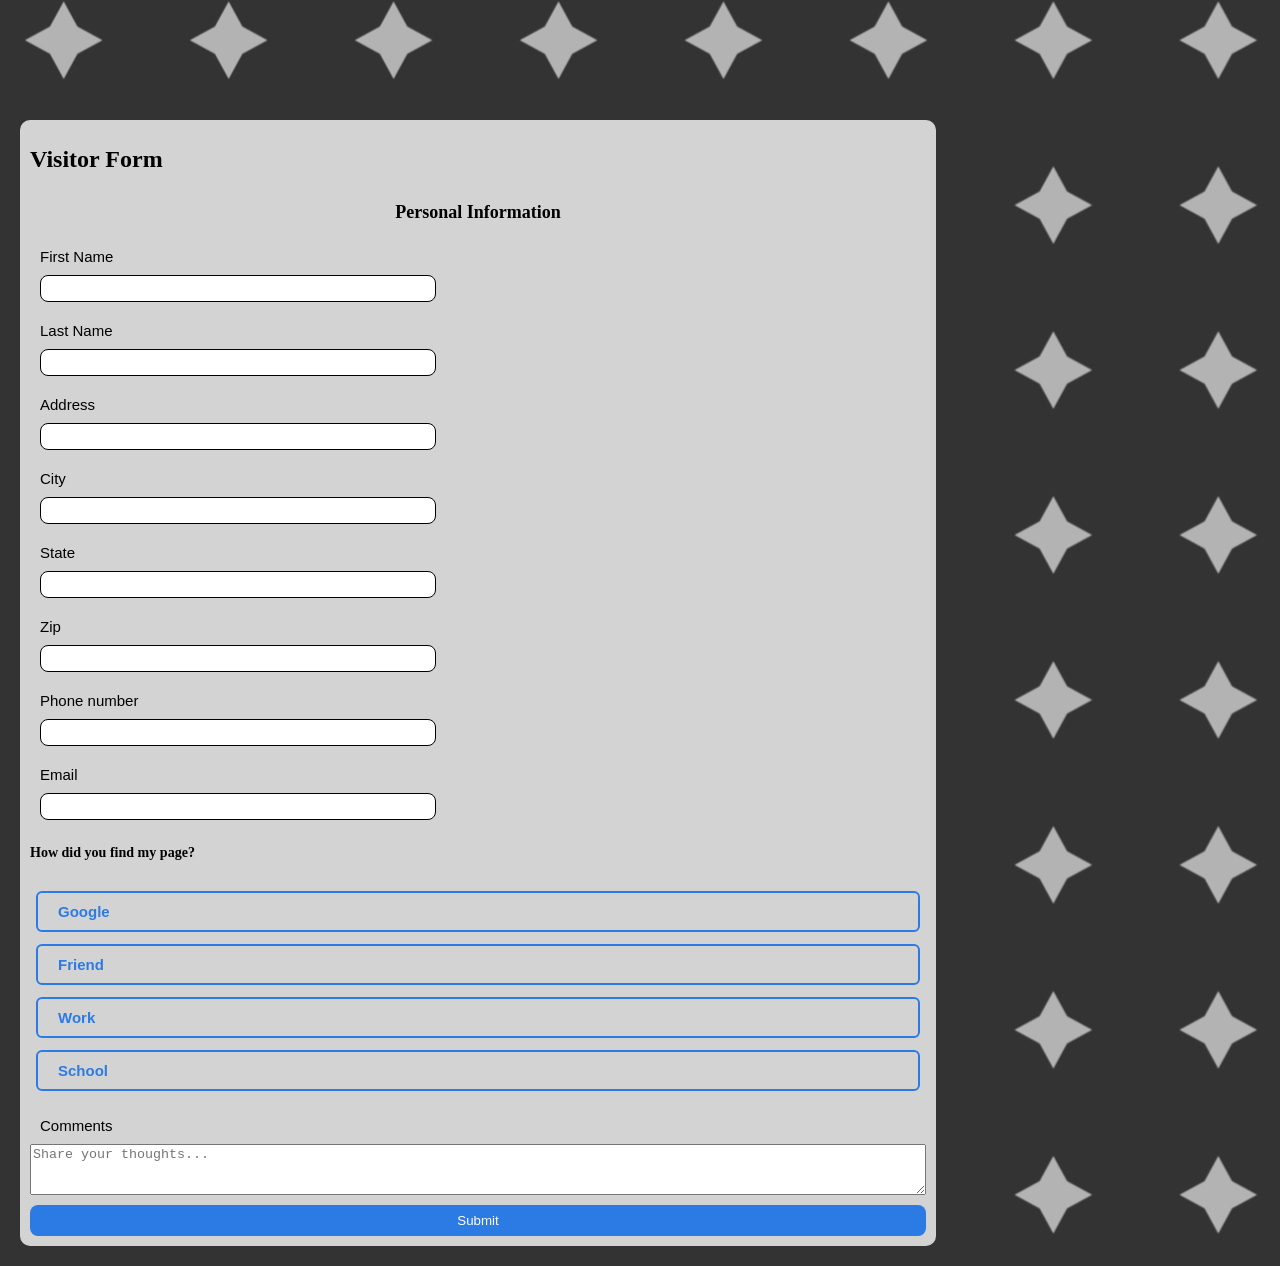
==== validation.html @ bc38022f "visitor form" ====
<!doctype html>

<html lang="en">

<head>
  <meta charset="utf-8">
  <meta name="viewport" content="width=device-width, initial-scale=1, shrink-to-fit=no">
  <title>Visitor Form</title>
  <link rel="stylesheet" href="styles/styles.css" />
  <link rel="stylesheet" href="styles/form.css" />
</head>

<body>

  <div id="validation">
    <h1>Visitor Form</h1>

    <form id="visitorForm">
        <h2>Personal Information</h2>
        <label class="label" class="label" for="firstName">First Name</label>
        <input class="input" id="firstName" name="firstName">
        <label class="label" class="label" for="lastName">Last Name</label>
        <input class="input" id="lastName" name="lastName">
        <label class="label" for="address">Address</label>
        <input class="input" id="address" name="address">
        <label class="label" for="city">City</label>
        <input class="input" id="city" name="city">
        <label class="label" for="state">State</label>
        <input class="input" id="state" name="state">
        <label class="label" for="zip">Zip</label>
        <input class="input" id="zip" name="zip">
        <label class="label" for="phone">Phone number</label>
        <input class="input" id="phone" name="phone" type="tel">
        <label class="label" for="email">Email</label>
        <input class="input" id="email" name="email" type="email">

        <h3>How did you find my page?</h3>
        <div id="checkbox">
            <label class="label">
                <input type="checkbox" name="hear" value="Google">
                <span>Google</span>
            </label>
            <label class="label">
                <input type="checkbox" name="hear" value="Friend">
                <span>Friend</span>
            </label>
            <label class="label">
                <input type="checkbox" name="hear" value="Work">
                <span>Work</span>
            </label>
            <label class="label">
                <input type="checkbox" name="hear" value="School">
                <span>School</span>
            </label>
            
        </div>

        <label class="label" for="comments">Comments</label>
        <textarea id="comments" cols="50" rows="3" placeholder="Share your thoughts..."></textarea>
        <input id="submit" name="submit" type="submit">
    </form>
  </div>

</html>
---- styles/styles.css ----
header {
    margin: px 0;
}
body {
    font: Arial;
    margin: 120px 20px 20px;
    font-size: 12px;
    background: url('../BG.svg') center/cover no-repeat fixed;
}

body p {
    margin-bottom: 8px;
}

table {
    margin-top: 10px;
    margin-left: auto;
    margin-right: auto;
    margin-bottom: 90px;
    border-collapse: collapse;
    box-shadow: 3px 3px 10px black;
}

td, th {
    border: 1px solid black;
    padding: 5px;
    text-align: left;
    vertical-align: top;
    width: 90px;
}

th {
    background-color: honeydew;
}

div, section {
    
    background-color: lightgray;
    border-radius: 10px;
}

#personal_info_section, #book_section, #poem_section, #essay_section {
    margin-right: 430px;
    padding: 0 15px 5px;
}

#essay_section {
    margin-right: 0px;
}

.datafund {
    background-color: green;
}

.exsci {
    background-color: lightblue;
}

.biol {
    background-color: lightgreen;
}

.meal {
    background-color: lightyellow;
}

.study {
    background-color: pink;
}

.travel {
    background-color: lightcoral;
}

.webdev {
    background-color: bisque;
}

.break {
    background-color: lightgray;
}

#empty {
    background-color: gray;
}

main {
    text-align: center;
    font-family: Verdana, Geneva, Tahoma, sans-serif;
}

ul, ol {
    list-style-position: inside;
    padding-left: 0;
}

#essay_section {
    text-align: left;
}

#essay_section p {
    text-indent: 30px;
}

#schedule_section {
    margin-top: 12px;
    padding: 10px 0px;
}

h2 {
    margin-top: 13px;
    margin-bottom: 5px;
    font-weight: bold;
    text-align: center;
}

img {
    border-radius: 5%;
}

#img_div {
    float: right;
    margin: 0 0 15px 20px;
    padding: 15px;
    text-align: center;
}

#myName {
    font-size: 50px;
    background: lightgray;
    border-radius: 15px;
    border: 1px solid black;
    padding: 10px;
    width: 400px;
    margin: auto;
    align-self: center;
    position: fixed;
    top: 15px;
    right: 20px;
    align-self: center;
    box-shadow: 2px 2px 5px black;
    animation: 
        myName 2s linear;
    animation-delay: 0s;
}

@keyframes myName {
    0%    { transform: translate(-600px) rotate(15deg); }
    30%   { transform: translate(-60px) rotate(-15deg); }
    40%   { transform: rotate(5deg); }
    50%   { transform: translate(0px) rotate(0deg) scale(100%); }
    75%   { transform: scale(400%) rotate(-180deg); }
    100%  { transform: scale(100%) rotate(-360deg); }
}
---- styles/form.css ----
#visitorForm {
    display: flex;
    flex-direction: column;
    gap: 10px;
}

.label {
    padding: 10px;
    padding-bottom: 0px;
    font-size: 15px;
    flex: 0 0 auto;
    font-family:'Gill Sans', 'Gill Sans MT', Calibri, 'Trebuchet MS', sans-serif
}

.input {
    padding: 5px;
    margin-left: 10px;
    width: 30vw;
    border-radius: 8px;
    border: 1px solid black;
}

#validation {
    width: 70vw;
    justify-self: center;
    padding: 10px
}

h1 {
    justify-self: center;
}

#checkbox {
    display: flex;
    flex-direction: column;
}

#checkbox input {
    display: none;
}

#checkbox label {
    display: inline-block;
    padding: 10px 20px;
    margin: 6px;
    border: 2px solid #2c7be5;
    border-radius: 6px;
    background-color: lightgray;
    color: #2c7be5;
    font-weight: 600;
    cursor: pointer;
    transition: all 0.2s ease-in-out;
}

#checkbox label:hover {
    background-color: rgb(180, 180, 180)
}

label:has(input[type="checkbox"]:checked) {
    background-color: #2c7be5;
    color: white;
    border-color: #2c7be5;
}

#submit {
    border-radius: 8px;
    background-color: #2c7be5;
    cursor: pointer;
    padding: 8px 16px;
    color: white;
    border: none;
}
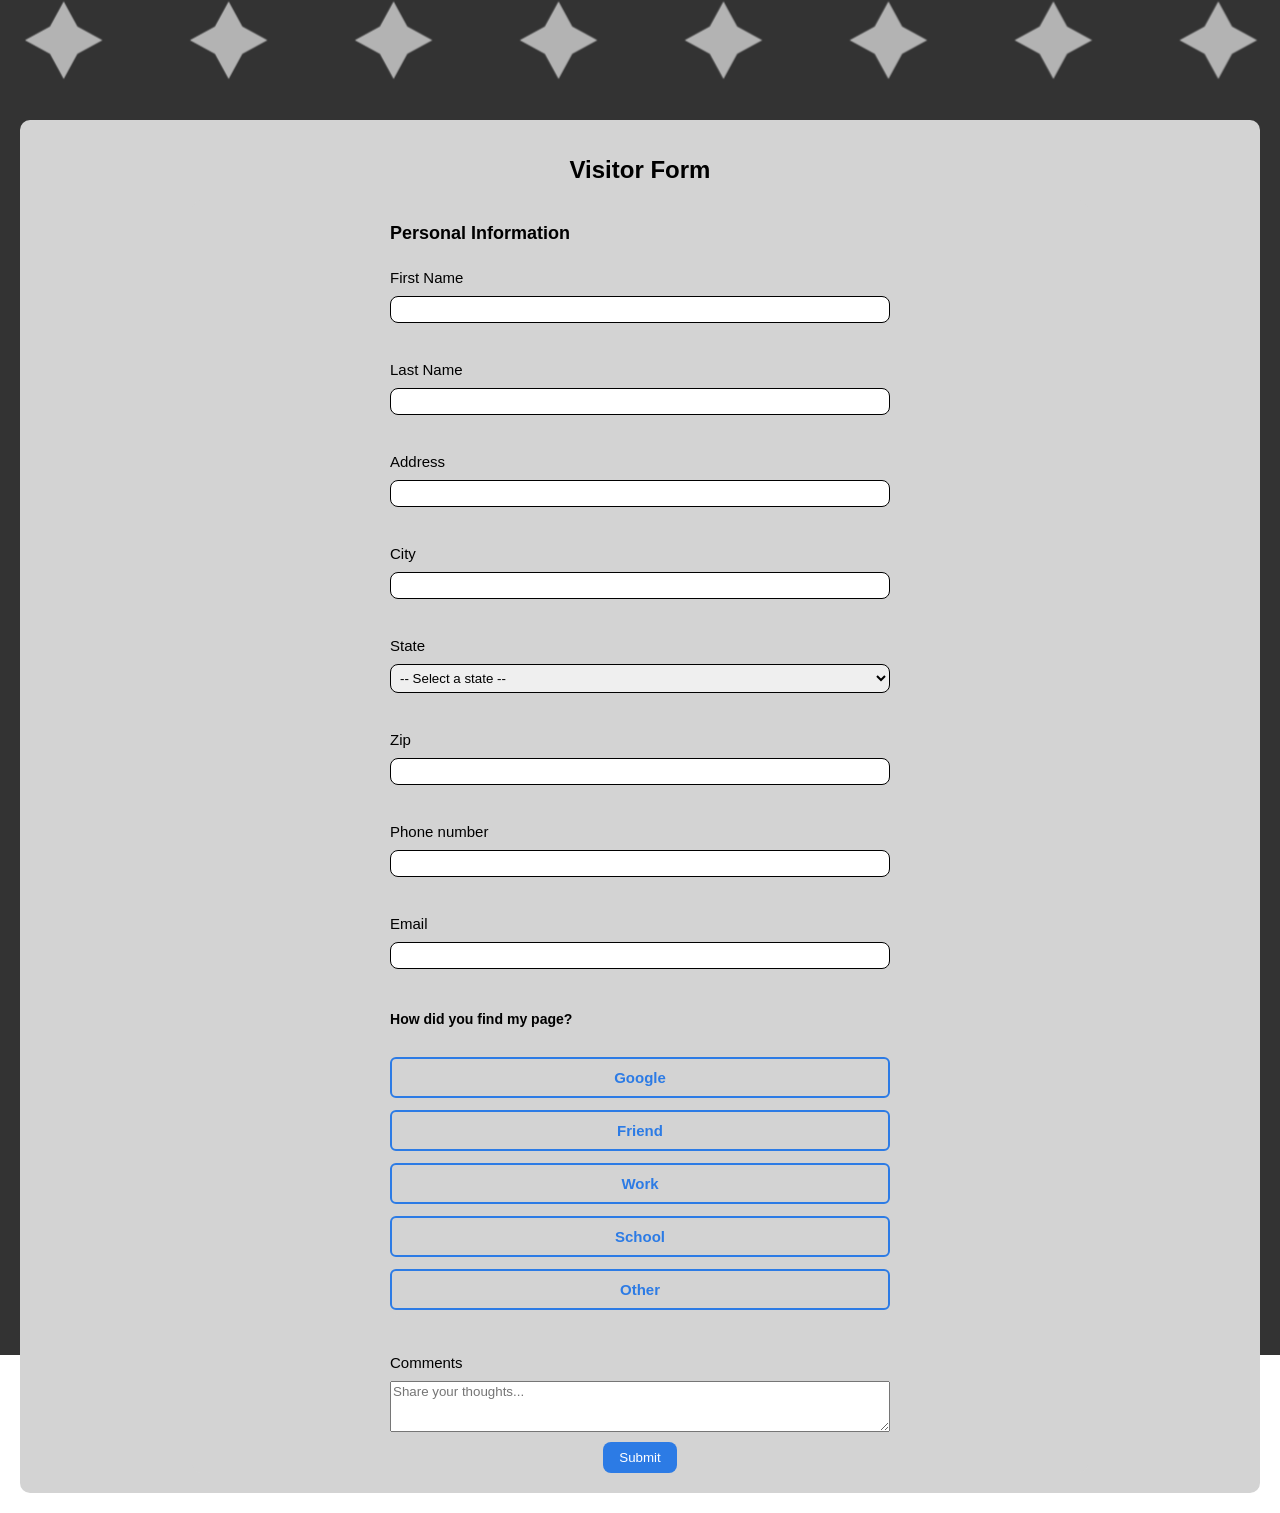
==== commit 5f9e0e24: "Add files via upload" ====
--- a/validation.html
+++ b/validation.html
@@ -12,53 +12,122 @@
 
 <body>
 
-  <div id="validation">
+  <div class="masterDiv">
     <h1>Visitor Form</h1>
 
-    <form id="visitorForm">
-        <h2>Personal Information</h2>
-        <label class="label" class="label" for="firstName">First Name</label>
-        <input class="input" id="firstName" name="firstName">
-        <label class="label" class="label" for="lastName">Last Name</label>
-        <input class="input" id="lastName" name="lastName">
-        <label class="label" for="address">Address</label>
-        <input class="input" id="address" name="address">
-        <label class="label" for="city">City</label>
-        <input class="input" id="city" name="city">
-        <label class="label" for="state">State</label>
-        <input class="input" id="state" name="state">
-        <label class="label" for="zip">Zip</label>
-        <input class="input" id="zip" name="zip">
-        <label class="label" for="phone">Phone number</label>
-        <input class="input" id="phone" name="phone" type="tel">
-        <label class="label" for="email">Email</label>
-        <input class="input" id="email" name="email" type="email">
+    <div id="validation">    
+      <form id="visitorForm" novalidate>
+          <h2>Personal Information</h2>
+          <label class="label" class="label" for="firstName">First Name</label>
+          <input class="input" id="firstName" name="firstName" required>
+          <span class="error"></span>
+          <label class="label" class="label" for="lastName">Last Name</label>
+          <input class="input" id="lastName" name="lastName" required>
+          <span class="error"></span>
+          <label class="label" for="address">Address</label>
+          <input class="input" id="address" name="address" required>
+          <span class="error"></span>
+          <label class="label" for="city">City</label>
+          <input class="input" id="city" name="city" required>
+          <span class="error"></span>
+          <label for="state" class="label">State</label>
+          <select id="state" name="state" class="input" required>
+            <option value="">-- Select a state --</option>
+            <option value="AL">Alabama</option>
+            <option value="AK">Alaska</option>
+            <option value="AZ">Arizona</option>
+            <option value="AR">Arkansas</option>
+            <option value="CA">California</option>
+            <option value="CO">Colorado</option>
+            <option value="CT">Connecticut</option>
+            <option value="DE">Delaware</option>
+            <option value="FL">Florida</option>
+            <option value="GA">Georgia</option>
+            <option value="HI">Hawaii</option>
+            <option value="ID">Idaho</option>
+            <option value="IL">Illinois</option>
+            <option value="IN">Indiana</option>
+            <option value="IA">Iowa</option>
+            <option value="KS">Kansas</option>
+            <option value="KY">Kentucky</option>
+            <option value="LA">Louisiana</option>
+            <option value="ME">Maine</option>
+            <option value="MD">Maryland</option>
+            <option value="MA">Massachusetts</option>
+            <option value="MI">Michigan</option>
+            <option value="MN">Minnesota</option>
+            <option value="MS">Mississippi</option>
+            <option value="MO">Missouri</option>
+            <option value="MT">Montana</option>
+            <option value="NE">Nebraska</option>
+            <option value="NV">Nevada</option>
+            <option value="NH">New Hampshire</option>
+            <option value="NJ">New Jersey</option>
+            <option value="NM">New Mexico</option>
+            <option value="NY">New York</option>
+            <option value="NC">North Carolina</option>
+            <option value="ND">North Dakota</option>
+            <option value="OH">Ohio</option>
+            <option value="OK">Oklahoma</option>
+            <option value="OR">Oregon</option>
+            <option value="PA">Pennsylvania</option>
+            <option value="RI">Rhode Island</option>
+            <option value="SC">South Carolina</option>
+            <option value="SD">South Dakota</option>
+            <option value="TN">Tennessee</option>
+            <option value="TX">Texas</option>
+            <option value="UT">Utah</option>
+            <option value="VT">Vermont</option>
+            <option value="VA">Virginia</option>
+            <option value="WA">Washington</option>
+            <option value="WV">West Virginia</option>
+            <option value="WI">Wisconsin</option>
+            <option value="WY">Wyoming</option>
+          </select>
+          <span class="error"></span>
+          <label class="label" for="zip">Zip</label>
+          <input class="input" id="zip" name="zip" required>
+          <span class="error"></span>
+          <label class="label" for="phone">Phone number</label>
+          <input class="input" id="phone" name="phone" type="tel" required>
+          <span class="error"></span>
+          <label class="label" for="email">Email</label>
+          <input class="input" id="email" name="email" type="email" required>
+          <span class="error"></span>
 
-        <h3>How did you find my page?</h3>
-        <div id="checkbox">
-            <label class="label">
-                <input type="checkbox" name="hear" value="Google">
-                <span>Google</span>
-            </label>
-            <label class="label">
-                <input type="checkbox" name="hear" value="Friend">
-                <span>Friend</span>
-            </label>
-            <label class="label">
-                <input type="checkbox" name="hear" value="Work">
-                <span>Work</span>
-            </label>
-            <label class="label">
-                <input type="checkbox" name="hear" value="School">
-                <span>School</span>
-            </label>
-            
-        </div>
+          <h3>How did you find my page?</h3>
+          <div id="checkbox">
+              <label class="label">
+                  <input type="checkbox" name="hear" value="Google">
+                  <span>Google</span>
+              </label>
+              <label class="label">
+                  <input type="checkbox" name="hear" value="Friend">
+                  <span>Friend</span>
+              </label>
+              <label class="label">
+                  <input type="checkbox" name="hear" value="Work">
+                  <span>Work</span>
+              </label>
+              <label class="label">
+                  <input type="checkbox" name="hear" value="School">
+                  <span>School</span>
+              </label>
+              <label class="label">
+                  <input type="checkbox" name="hear" value="Other">
+                  <span>Other</span>
+              </label>
+          </div>
+          <span class="error"></span>
 
-        <label class="label" for="comments">Comments</label>
-        <textarea id="comments" cols="50" rows="3" placeholder="Share your thoughts..."></textarea>
-        <input id="submit" name="submit" type="submit">
-    </form>
+          <label class="label" for="comments">Comments</label>
+          <textarea id="comments" name="comments" cols="50" rows="3" placeholder="Share your thoughts..."></textarea>
+          <button id="submit" type="submit">Submit</button>
+      </form>
+    </div>
   </div>
 
+  <script src="validation.js"></script>
+  <script src="main.js"></script>
+
 </html>
--- a/styles/form.css
+++ b/styles/form.css
@@ -1,39 +1,48 @@
+.masterDiv {
+    display: flex;
+    flex-direction: column;
+    align-items: center;
+    padding-top: 20px;
+    padding-bottom: 20px;
+    width: 100%;
+}
+
+#validation {
+    width: 70vw;
+    display: flex;
+    justify-content: center;
+    padding-top: 10px;
+}
 
 #visitorForm {
     display: flex;
     flex-direction: column;
     gap: 10px;
+    max-width: 500px;
+    width: 100%;
+    align-items: flex-start;
 }
 
 .label {
-    padding: 10px;
-    padding-bottom: 0px;
+    padding: 10px 0 0 0;
     font-size: 15px;
     flex: 0 0 auto;
-    font-family:'Gill Sans', 'Gill Sans MT', Calibri, 'Trebuchet MS', sans-serif
+    font-family:'Gill Sans', 'Gill Sans MT', Calibri, 'Trebuchet MS', sans-serif;
 }
 
 .input {
     padding: 5px;
-    margin-left: 10px;
-    width: 30vw;
+    margin-left: 0;
+    width: 100%;
     border-radius: 8px;
     border: 1px solid black;
-}
-
-#validation {
-    width: 70vw;
-    justify-self: center;
-    padding: 10px
-}
-
-h1 {
-    justify-self: center;
+    box-sizing: border-box;
 }
 
 #checkbox {
     display: flex;
     flex-direction: column;
+    width: 100%;
 }
 
 #checkbox input {
@@ -43,7 +52,7 @@
 #checkbox label {
     display: inline-block;
     padding: 10px 20px;
-    margin: 6px;
+    margin: 6px 0;
     border: 2px solid #2c7be5;
     border-radius: 6px;
     background-color: lightgray;
@@ -51,13 +60,14 @@
     font-weight: 600;
     cursor: pointer;
     transition: all 0.2s ease-in-out;
+    text-align: center;
 }
 
 #checkbox label:hover {
-    background-color: rgb(180, 180, 180)
+    background-color: rgb(180, 180, 180);
 }
 
-label:has(input[type="checkbox"]:checked) {
+#checkbox label:has(input[type="checkbox"]:checked) {
     background-color: #2c7be5;
     color: white;
     border-color: #2c7be5;
@@ -70,4 +80,88 @@
     padding: 8px 16px;
     color: white;
     border: none;
+    align-self: center;
+}
+
+textarea {
+    font-family: 'Gill Sans', 'Gill Sans MT', Calibri, 'Trebuchet MS', sans-serif;
+    width: 100%;
+    box-sizing: border-box;
+}
+
+.invalid {
+    border: 2px solid red;
+}
+
+.valid {
+    border: 2px solid green;
+}
+
+.error {
+    font-family:'Gill Sans', 'Gill Sans MT', Calibri, 'Trebuchet MS', sans-serif;
+    color: red;
+    padding: 0px 0px 8px 0px;
+}
+
+h1, h2, h3 {
+    font-family: 'Gill Sans', 'Gill Sans MT', Calibri, 'Trebuchet MS', sans-serif;
+}
+
+@media screen and (max-width: 900px) {
+
+    .masterDiv {
+        width: 100%;
+    }
+
+    #validation {
+        width: 100%;
+    }
+
+    #visitorForm {
+        width: 100%;
+    }
+
+    .input {
+        width: 100%;
+    }
+
+    #checkbox label {
+        margin: 4px 0;
+        padding: 8px 16px;
+    }
+
+}
+
+@media screen and (max-width: 600px) {
+    .masterDiv {
+        width: 100vw;
+        padding: 10px
+    }
+
+    #validation {
+        width: 100%;
+    }
+
+    #visitorForm {
+        max-width: 100%;
+        padding: 0 10px;
+    }
+
+    .input {
+        width: 100%;
+    }
+
+    #checkbox {
+        flex-direction: column;
+    }
+
+    #checkbox label {
+        width: 100%;
+        margin: 4px 0;
+    }
+
+    #submit {
+        width: 100%;
+        padding: 12px 0;
+    }
 }
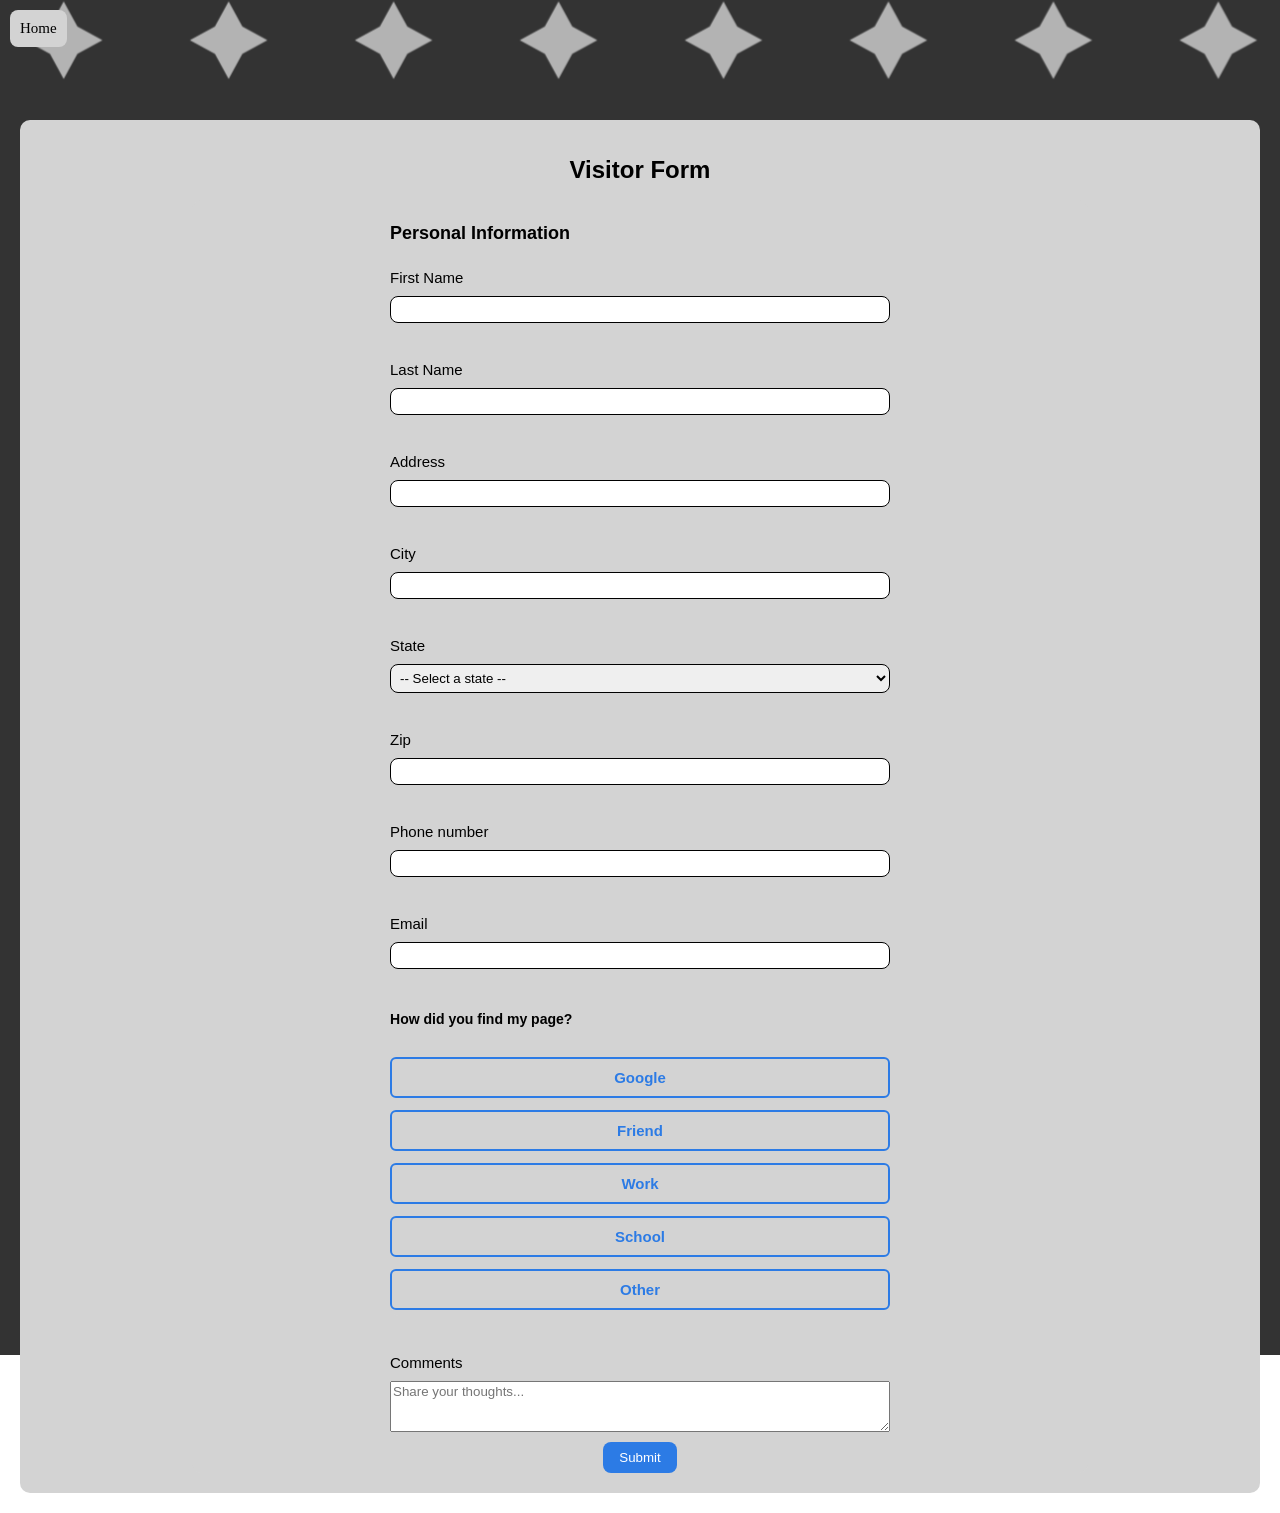
==== commit 72a734a7: "Add Home link to validation.html" ====
--- a/validation.html
+++ b/validation.html
@@ -11,7 +11,7 @@
 </head>
 
 <body>
-
+  <a href="index.html">Home</a>
   <div class="masterDiv">
     <h1>Visitor Form</h1>
 
@@ -130,4 +130,4 @@
   <script src="validation.js"></script>
   <script src="main.js"></script>
 
-</html>+</html>
--- a/styles/styles.css
+++ b/styles/styles.css
@@ -10,6 +10,18 @@
 
 body p {
     margin-bottom: 8px;
+}
+
+a {
+    font-size: 15px;
+    text-decoration: none;
+    background-color: lightgray;
+    color: black;
+    padding: 10px;
+    border-radius: 8px;
+    position: absolute;
+    top: 10px;
+    left: 10px;
 }
 
 table {
